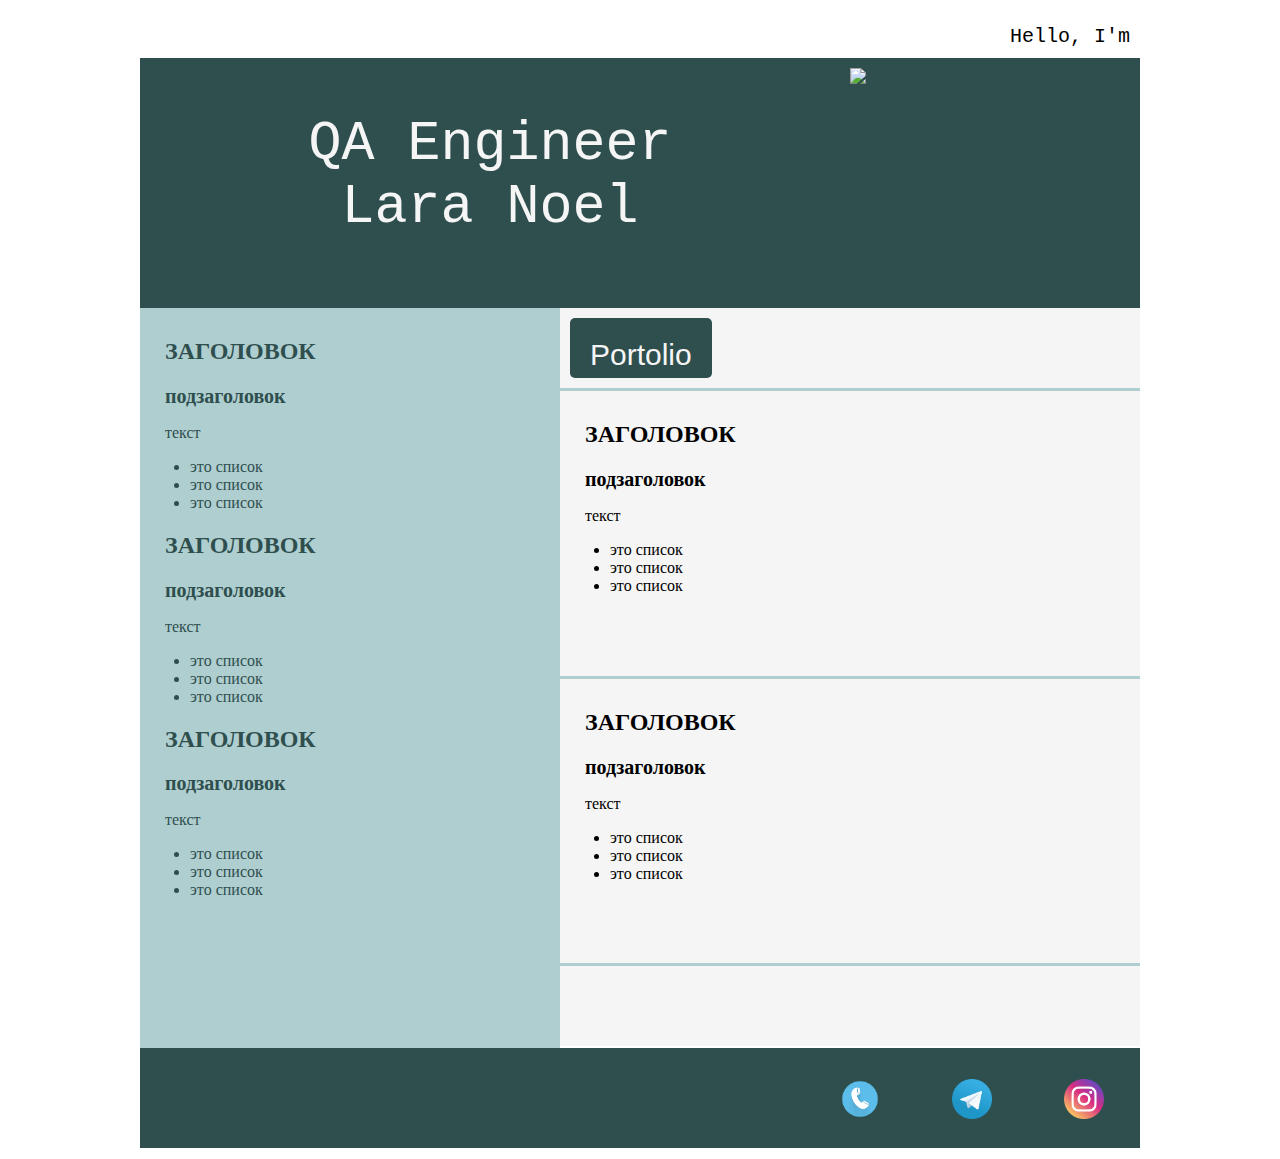
==== index.html @ 4271bfd4 "файлы сайта визитки" ====
<!DOCTYPE html>
<html lang="ru">
<head>
	<meta charset="utf-8">
	<meta name="viewport" content="width=device-width, initial-scale=1">
	<title>Lara Noel</title>
	<link rel="stylesheet" type="text/css" href="styles.css">
	<link rel="shortcut icon" href="ikonka.png" type="image/png">
</head>


<body>
<div id="wrapper">
<main>Hello, I'm</main>

	<div id="leftheader">
	 <header>
	  <pre>
QA Engineer
Lara Noel
	  </pre>
	 </header>
	</div>

	<div id="rightheader">
		<img class="avatar" src="photo2.jpg" width="280">
	</div>
	

	<div id="left">
		<h2>ЗАГОЛОВОК</h2>
    	<p><section class="podzagolovok"><b>подзаголовок</b></section><p>
    	<p><section class="text_lef">текст</section><p>
    	<ul>
			<li>это список</li>
			<li>это список</li>
			<li>это список</li>
		</ul>

		<h2>ЗАГОЛОВОК</h2>
    	<p><section class="podzagolovok"><b>подзаголовок</b></section><p>
    	<p><section class="text_lef">текст</section><p>
    	<ul>
			<li>это список</li>
			<li>это список</li>
			<li>это список</li>
		</ul>

		<h2>ЗАГОЛОВОК</h2>
    	<p><section class="podzagolovok"><b>подзаголовок</b></section><p>
    	<p><section class="text_lef">текст</section><p>
    	<ul>
			<li>это список</li>
			<li>это список</li>
			<li>это список</li>
		</ul>
	</div>
	
	<div id="prav1">
		<form action="inner.html">
		<button class="knopka_glavn">Portolio</button> </form>
	</div>
		<div id="polosa1"></div>
	<div id="prav2">
		<h2>ЗАГОЛОВОК</h2>
    	<p><section class="podzagolovok"><b>подзаголовок</b></section><p>
    	<p><section class="text_lef">текст</section><p>
    	<ul>
			<li>это список</li>
			<li>это список</li>
			<li>это список</li>
		</ul>

	</div>
		<div id="polosa2"></div>
	<div id="prav3">
		<h2>ЗАГОЛОВОК</h2>
    	<p><section class="podzagolovok"><b>подзаголовок</b></section><p>
    	<p><section class="text_lef">текст</section><p>
    	<ul>
			<li>это список</li>
			<li>это список</li>
			<li>это список</li>
		</ul>
	</div>
		<div id="polosa3"></div>
	<div id="prav4"></div>
	
	<div id="footer">
		<form action="https://instagram.com/l.noel_photographer?igshid=YmMyMTA2M2Y=" target="_blank">
		<button class="knopka_futer">
			<img src="insta.png" width="40">
		</button>
		</form>
		<form action="https://t.me/Lnoel_photographer" target="_blank">
		<button class="knopka_futer">
			<img src="telega.png" width="40">
		</button>
		</form>

	<div id="openModal" class="modal">
  <div class="modal-dialog">
    <div class="modal-content">
      <div class="modal-header">
        <h3 class="modal-title">078847063</h3>
        <a href="#close" title="Close" class="close">×</a>
      </div>
    </div>
  </div>
</div>
<form action="#openModal">
<button class="knopka_futer">
<img src="nomer.png" width="40">
</button> 
</form>
	</div>

</div>



</body>
</html>
---- styles.css ----
body {
  margin: 0;
  padding: 0;
}
main {                            /*привет, я*/
  font-family: monospace;
  font-size: 20px;
  padding: 10px;
  text-align: right;
}
#wrapper {                        /*выравнивание по центру*/
  min-width: 800px;
  max-width: 1000px;
  margin: 0 auto;
  margin-top: 15px;
}
#leftheader {               /* зеленый квадрат под именем*/
  float: left;
  width: 700px;
  height: 250px;
  background: #2F4F4F;
}
header {                /*Lara Noel*/
  font-size: 55px;
  text-align: center;
  color: #F5F5F5;
  margin-top: 20px;
}
#rightheader {                   /* зеленый квадрат под фото*/
  margin-left: 700px;
  height: 250px;
  background: #2F4F4F;
}
.avatar {                 /*фото*/
  padding: 10px;
}
#left {                     /* светло зеленый блок*/
  float: left;
  width: 400px;
  padding: 10px;
  background: rgba(95, 158, 160, 0.5);
  height: 720px;
  color: #2F4F4F;
}
.podzagolovok {           /*подзаголовок*/
  font-size: 20px;
  font-family: unset;
  margin-left: 15px;
}
h2 {                          /*заголовок*/
  margin-left: 15px;
}
.text_lef {                   /*текст*/
  margin-left: 15px;
}
#prav1 {               /* правая сторона*/
  margin-left: 420px;
  padding: 10px;
  background: #F5F5F5;
  height: 60px;
}
#polosa1 {
  margin-left: 420px;
  background: rgba(95, 158, 160, 0.5);
  height: 3px;
}
#prav2 {
  margin-left: 420px;
  padding: 10px;
  background: #F5F5F5;
  height: 265px;
}
#polosa2 {
  margin-left: 420px;
  background: rgba(95, 158, 160, 0.5);
  height: 3px;
}
#prav3 {
  margin-left: 420px;
  padding: 10px;
  background: #F5F5F5;
  height: 264px;
}
#polosa3 {
  margin-left: 420px;
  background: rgba(95, 158, 160, 0.5);
  height: 3px;
}
#prav4 {
  margin-left: 420px;
  padding: 10px;
  background: #F5F5F5;
  height: 60px;
}
#footer {                 /*зеленый футер*/
  clear: both;
  height: 100px;
  background: #2F4F4F;
  margin-bottom: 10px;
}
#pole_portf {           /*вторая страница большой блок*/
  float: left;
  width: 980px;
  padding: 10px;
  background: #F5F5F5;
  height: 350px;
}
button:before {  
  content:'';  
  position: absolute;  
  top: 0;  
  left: 0;  
  width: 0;  
  height: 60px;  
  background: rgba(47,79,79,0.3);  
  border-radius: 5px;  
  transition: all 2s ease; 
}
button:hover {
  cursor: pointer;
}
button:hover:before {
  width: 100%;
}
.knopka_glavn {
  height: 60px;  
  border: none;  
  background: #2F4F4F;  
  color: #F5F5F5;  
  padding: 20px;  
  font-size: 30px;  
  border-radius: 5px;  
  position: relative;  
  box-sizing: border-box;  
  transition: all 500ms ease;
}
.knopka_futer {
  height: 40px;  
  border: none;  
  background: #2F4F4F;     
  position: relative;  
  box-sizing: border-box;  
  transition: all 500ms ease;
  float: right;
  margin: 30px;
}

/* Стили всплывающего окна по-умолчанию */
.modal {
    position: fixed; /* фиксированное положение */
    top: 0;
    right: 0;
    bottom: 0;
    left: 0;
    background: rgba(0,0,0,0.5); /* фон */
    z-index: 1050;
    opacity: 0; /* по умолчанию модальное окно прозрачно */
    -webkit-transition: opacity 200ms ease-in; 
    -moz-transition: opacity 200ms ease-in;
    transition: opacity 200ms ease-in; /* анимация перехода */
    pointer-events: none; /* элемент невидим для событий мыши */
    margin: 0;
    padding: 0;
}
/* При отображении модального окно */
.modal:target {
    opacity: 1; /* делаем окно видимым */
    pointer-events: auto; /* элемент видим для событий мыши */
    overflow-y: auto; /* добавляем прокрутку по y, когда элемент не помещается на страницу */
}
/* ширина модального окна и его отступы от экрана */
.modal-dialog {
    position: relative;
    width: auto;
    margin: 10px;
}
@media (min-width: 576px) {
  .modal-dialog {
      max-width: 200px;
      margin: 500px auto; /* отображение окна по центру */
  }
}
/* Стили для блока с контентом окна */ 
.modal-content {
    position: relative;
    display: -webkit-box;
    display: -webkit-flex;
    display: -ms-flexbox;
    display: flex;
    -webkit-box-orient: vertical;
    -webkit-box-direction: normal;
    -webkit-flex-direction: column;
    -ms-flex-direction: column;
    flex-direction: column;
    background-color: #2F4F4F;
    -webkit-background-clip: padding-box;
    background-clip: padding-box;
    border: 1px solid rgba(0,0,0,.2);
    border-radius: .3rem;
    outline: 0;
}
@media (min-width: 768px) {
  .modal-content {
      -webkit-box-shadow: 0 5px 15px rgba(0,0,0,.5);
      box-shadow: 0 5px 15px rgba(0,0,0,.5);
  }
}
/* Стили заголовка окна */
.modal-header {
    display: -webkit-box;
    display: -webkit-flex;
    display: -ms-flexbox;
    display: flex;
    -webkit-box-align: center;
    -webkit-align-items: center;
    -ms-flex-align: center;
    align-items: center;
    -webkit-box-pack: justify;
    -webkit-justify-content: space-between;
    -ms-flex-pack: justify;
    justify-content: space-between;
    padding: 15px;
}
.modal-title {
    margin-top: 0;
    margin-bottom: 0;
    line-height: 1.5;
    font-size: 1.25rem;
    font-weight: 500;
    color: #F5F5F5;
}
/* Стили кнопки "х" ("Закрыть")  */
.close {
    float: right;
    font-family: sans-serif;
    font-size: 24px;
    font-weight: 700;
    line-height: 1;
    color: #F5F5F5;
    text-shadow: 0 1px 0 #F5F5F5;
    opacity: .5;
    text-decoration: none;
}
/* Стили для закрывающей кнопки в фокусе или наведении */
.close:focus, .close:hover {
    color: #000;
    text-decoration: none;
    cursor: pointer;
    opacity: .75;
}
/* Стили блока основного содержимого окна */
.modal-body {
  position: relative;
    -webkit-box-flex: 1;
    -webkit-flex: 1 1 auto;
    -ms-flex: 1 1 auto;
    flex: 1 1 auto;
    padding: 15px;
    overflow: auto;
}
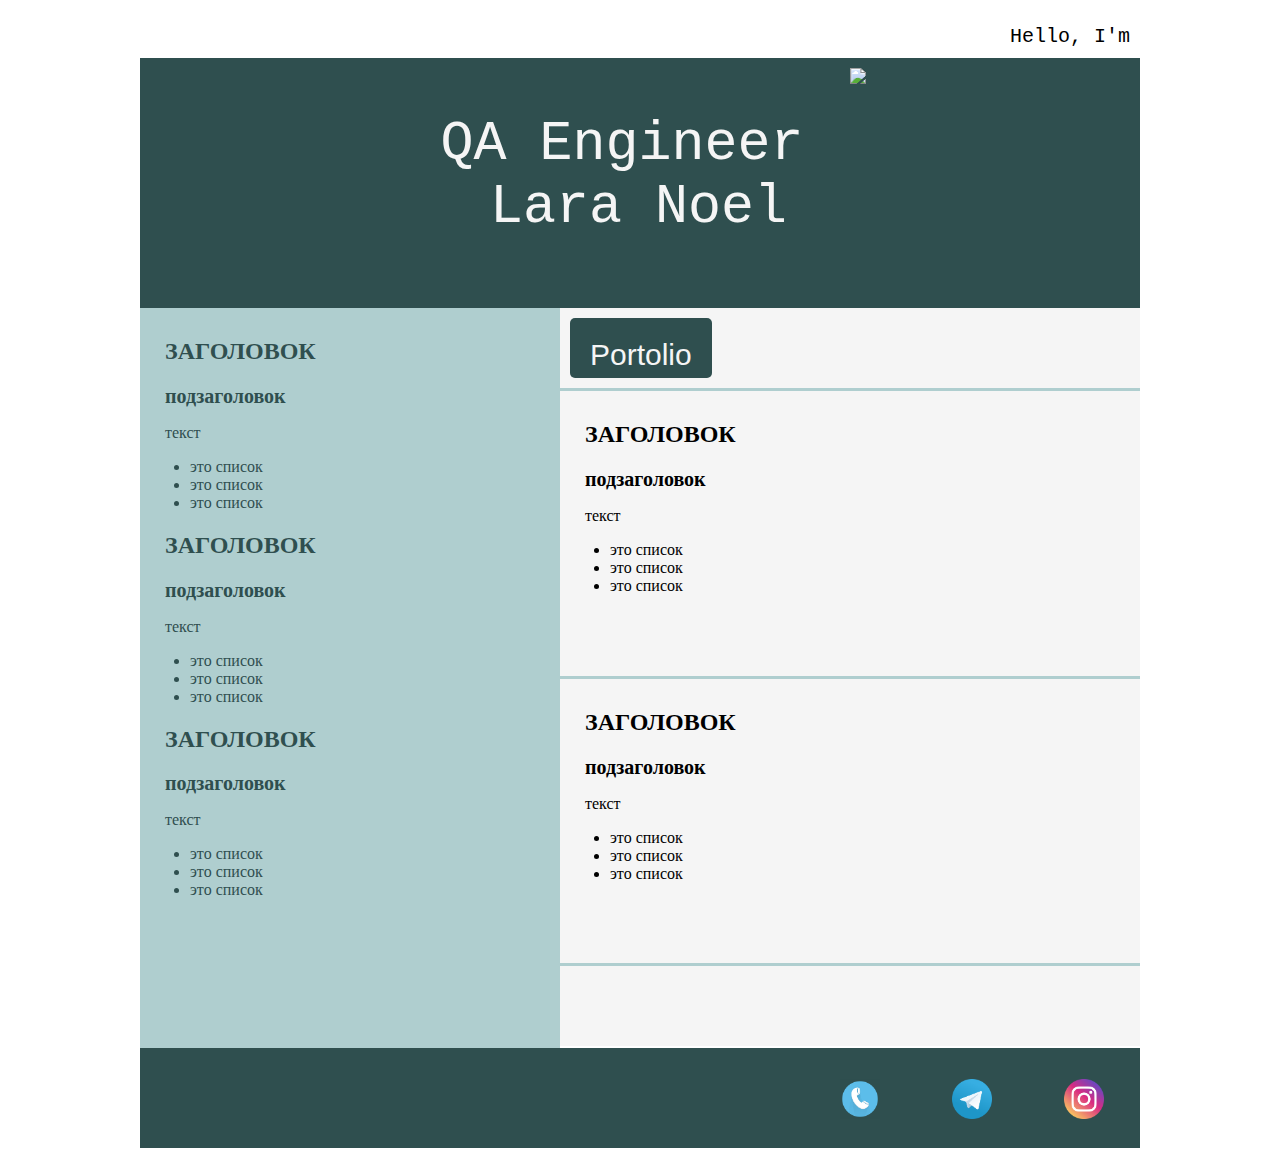
==== commit 89cae963: "Update index.html" ====
--- a/index.html
+++ b/index.html
@@ -16,8 +16,8 @@
 	<div id="leftheader">
 	 <header>
 	  <pre>
-QA Engineer
-Lara Noel
+	QA Engineer
+	 Lara Noel
 	  </pre>
 	 </header>
 	</div>
@@ -120,4 +120,4 @@
 
 
 </body>
-</html>+</html>
--- a/styles.css
+++ b/styles.css
@@ -1,7 +1,7 @@
-body {
+/*body {
   margin: 0;
   padding: 0;
-}
+}*/
 main {                            /*привет, я*/
   font-family: monospace;
   font-size: 20px;
@@ -33,6 +33,7 @@
 }
 .avatar {                 /*фото*/
   padding: 10px;
+  float: right;
 }
 #left {                     /* светло зеленый блок*/
   float: left;
@@ -257,4 +258,4 @@
     flex: 1 1 auto;
     padding: 15px;
     overflow: auto;
-}+}
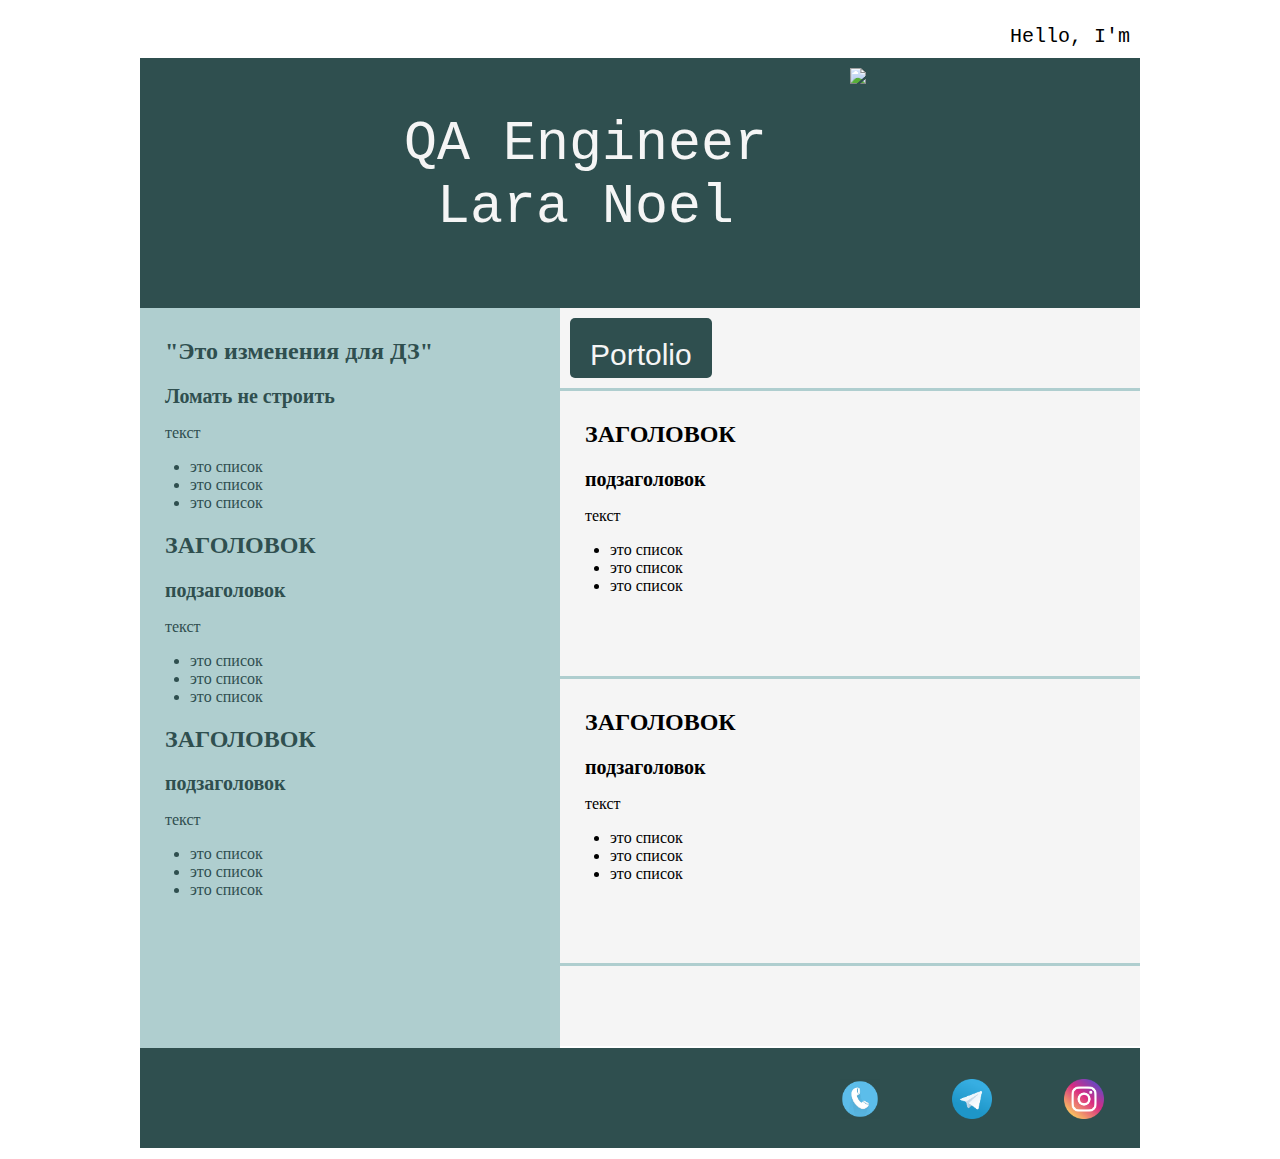
==== commit 36bac933: "izmenen" ====
--- a/index.html
+++ b/index.html
@@ -28,8 +28,8 @@
 	
 
 	<div id="left">
-		<h2>ЗАГОЛОВОК</h2>
-    	<p><section class="podzagolovok"><b>подзаголовок</b></section><p>
+		<h2>"Это изменения для ДЗ"</h2>
+    	<p><section class="podzagolovok"><b>Ломать не строить</b></section><p>
     	<p><section class="text_lef">текст</section><p>
     	<ul>
 			<li>это список</li>
--- a/styles.css
+++ b/styles.css
@@ -22,7 +22,6 @@
 }
 header {                /*Lara Noel*/
   font-size: 55px;
-  text-align: center;
   color: #F5F5F5;
   margin-top: 20px;
 }
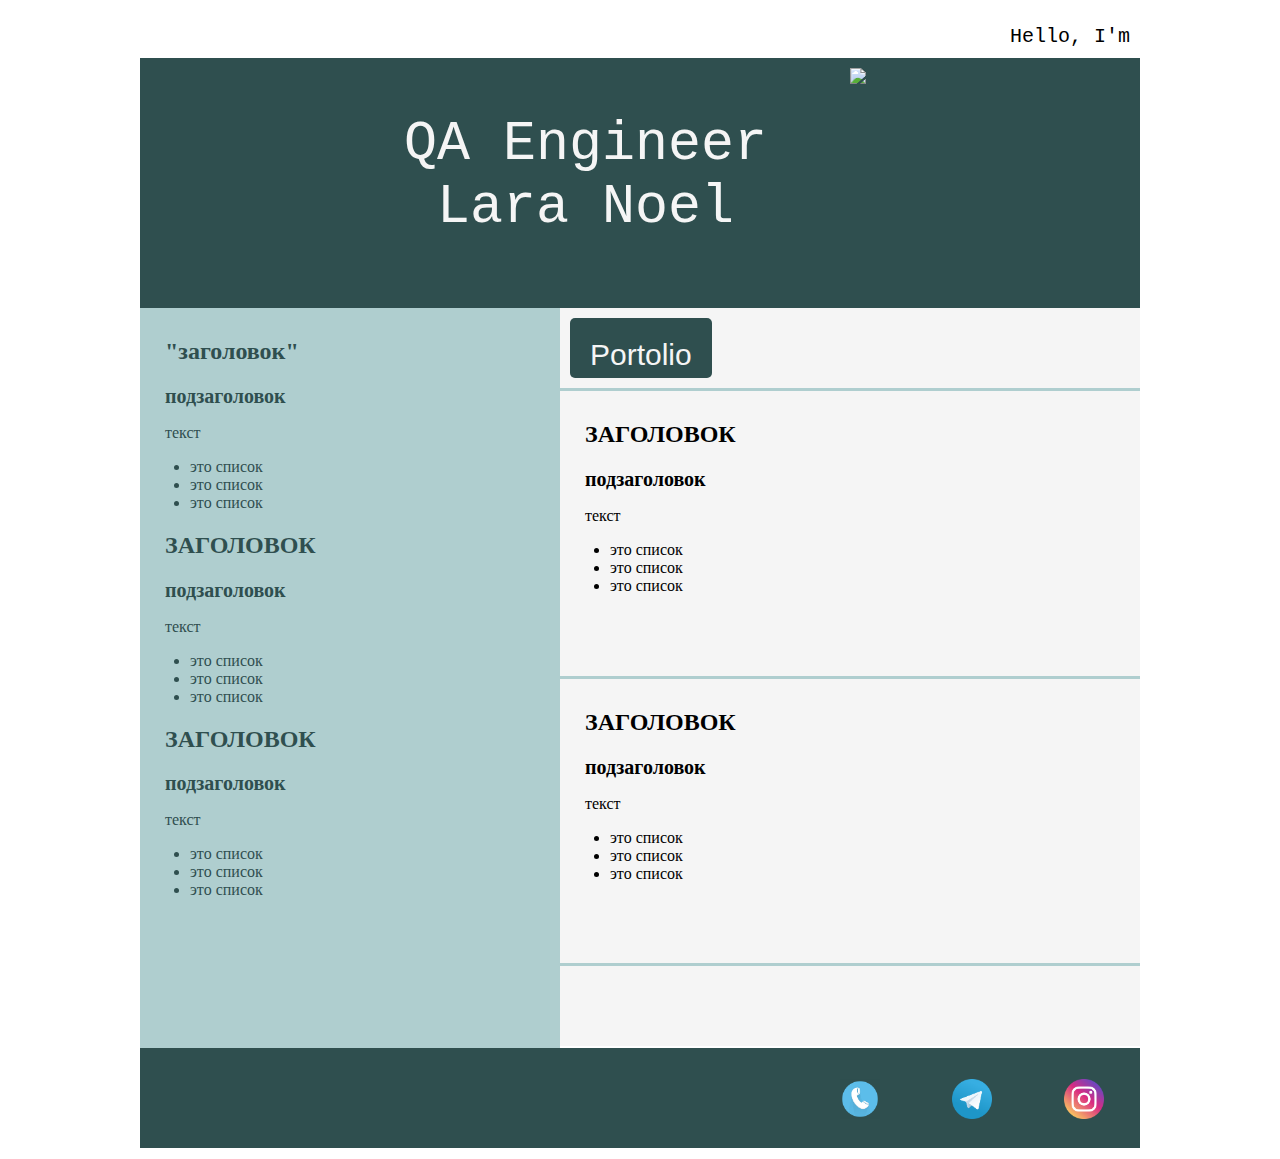
==== commit a010ccc7: "16.05.23" ====
--- a/index.html
+++ b/index.html
@@ -5,7 +5,7 @@
 	<meta name="viewport" content="width=device-width, initial-scale=1">
 	<title>Lara Noel</title>
 	<link rel="stylesheet" type="text/css" href="styles.css">
-	<link rel="shortcut icon" href="ikonka.png" type="image/png">
+	<link rel="shortcut icon" href="images/ikonka.png" type="image/png">
 </head>
 
 
@@ -23,13 +23,13 @@
 	</div>
 
 	<div id="rightheader">
-		<img class="avatar" src="photo2.jpg" width="280">
+		<img class="avatar" src="images/photo2.jpg" width="280">
 	</div>
 	
 
 	<div id="left">
-		<h2>"Это изменения для ДЗ"</h2>
-    	<p><section class="podzagolovok"><b>Ломать не строить</b></section><p>
+		<h2>"заголовок"</h2>
+    	<p><section class="podzagolovok"><b>подзаголовок</b></section><p>
     	<p><section class="text_lef">текст</section><p>
     	<ul>
 			<li>это список</li>
@@ -89,12 +89,12 @@
 	<div id="footer">
 		<form action="https://instagram.com/l.noel_photographer?igshid=YmMyMTA2M2Y=" target="_blank">
 		<button class="knopka_futer">
-			<img src="insta.png" width="40">
+			<img src="images/insta.png" width="40">
 		</button>
 		</form>
 		<form action="https://t.me/Lnoel_photographer" target="_blank">
 		<button class="knopka_futer">
-			<img src="telega.png" width="40">
+			<img src="images/telega.png" width="40">
 		</button>
 		</form>
 
@@ -110,7 +110,7 @@
 </div>
 <form action="#openModal">
 <button class="knopka_futer">
-<img src="nomer.png" width="40">
+<img src="images/nomer.png" width="40">
 </button> 
 </form>
 	</div>
